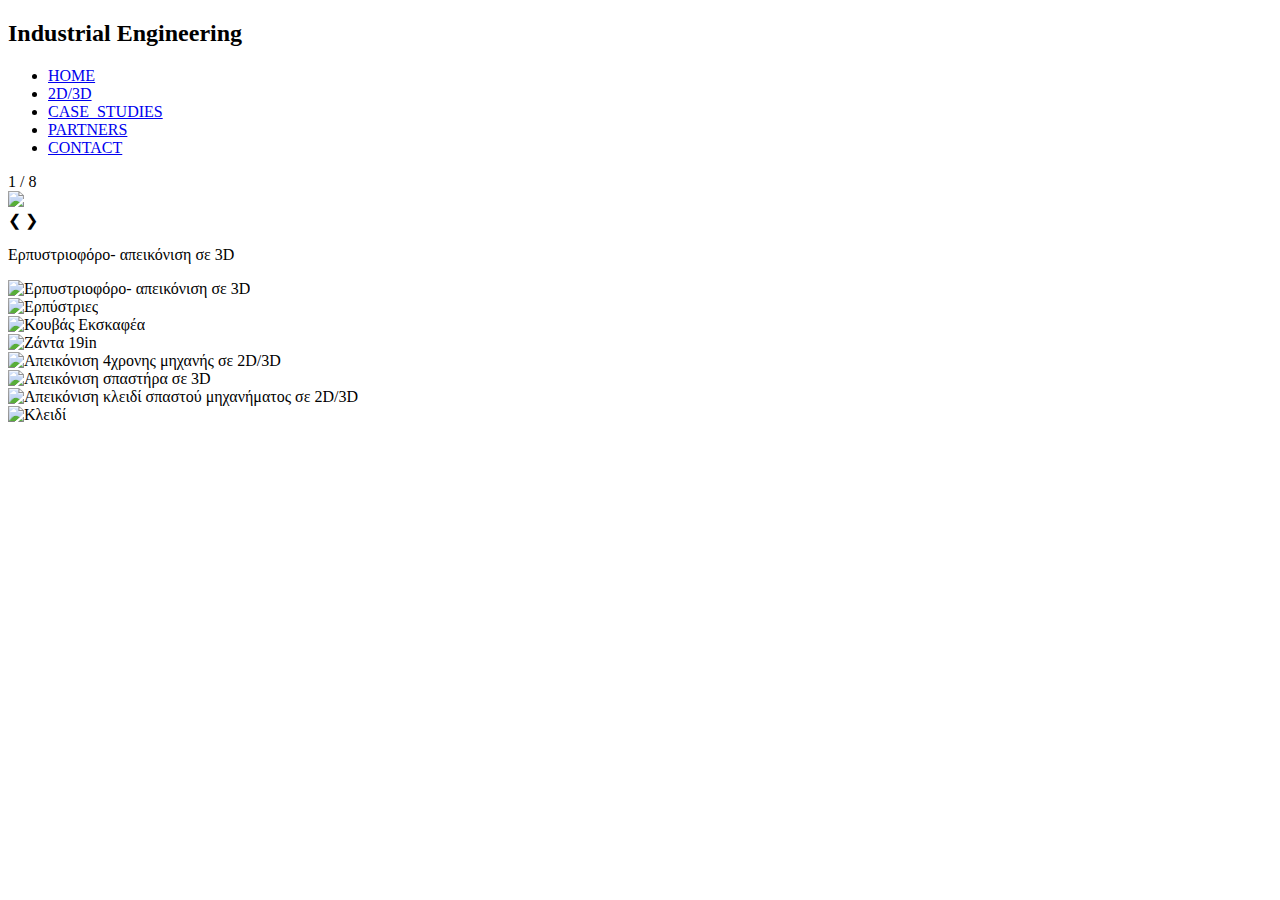
==== 2D-3D.html @ 6d22808a "Update 2D-3D.html" ====
﻿<!DOCTYPE html>
<html lang="en">
<head>
    <title>George Karaiskos- Mechanical Engineering </title>
    <link rel="stylesheet" href="css/2D-3D.css">
</head>
<body>

    <div class="main">
        <div class="navbar">
            <div class="icon">
                <h2 class="logo">Industrial Engineering</h2>
            </div>

            <div class="menu">
                <ul>
                    <li><a href="index.html">HOME</a></li>
                    <li><a href="2D-3D.html">2D/3D</a></li>
                    <li><a href="CaseStudy.html">CASE_STUDIES</a></li>
                    <li><a href="Partners.html"> PARTNERS</a></li>
                    <li><a href="contact.html">CONTACT</a></li>
                </ul>
            </div>


        
        </div>
    

                <div class="container">
                    <div class="mySlides">
                        <div class="numbertext">1 / 8</div>
                        <img src="css/2.jpg" style="width:100%">
                    </div>

                    <div class="mySlides">
                        <div class="numbertext">2 / 8</div>
                        <img src="css/3.jpg" style="width:100%">
                    </div>

                    <div class="mySlides">
                        <div class="numbertext">3 / 8</div>
                        <img src="css/4.jpg" style="width:100%">
                    </div>

                    <div class="mySlides">
                        <div class="numbertext">4 / 8</div>
                        <img src="css/6.jpg" style="width:100%">
                    </div>


                    <div class="mySlides">
                        <div class="numbertext">5 / 8</div>
                        <img src="css/7.JPG" style="width:100%">
                    </div>

                    <div class="mySlides">
                        <div class="numbertext">6 / 8</div>
                        <img src="css/8.jpg" style="width:100%">
                    </div>

                    <div class="mySlides">
                        <div class="numbertext">7 / 8</div>
                        <img src="css/9.jpg" style="width:100%">
                    </div>

                    <div class="mySlides">
                        <div class="numbertext">8 / 8</div>
                        <img src="css/10.jpg" style="width:100%">
                    </div>

                    <a class="prev" onclick="plusSlides(-1)">❮</a>
                    <a class="next" onclick="plusSlides(1)">❯</a>

                    <div class="caption-container">
                        <p id="caption"></p>
                    </div>

                    <div class="row">
                        <div class="column">
                            <img class="demo cursor" src="css/2.jpg" style="width:100%" onclick="currentSlide(1)" alt="Ερπυστριοφόρο- απεικόνιση σε 3D">
                        </div>
                        <div class="column">
                            <img class="demo cursor" src="css/3.jpg" style="width:100%" onclick="currentSlide(2)" alt="Ερπύστριες">
                        </div>
                        <div class="column">
                            <img class="demo cursor" src="css/4.jpg" style="width:100%" onclick="currentSlide(3)" alt="Κουβάς Εκσκαφέα">
                        </div>
                        <div class="column">
                            <img class="demo cursor" src="css/6.jpg" style="width:100%" onclick="currentSlide(4)" alt="Ζάντα 19in">
                        </div>
                        <div class="column">
                            <img class="demo cursor" src="css/7.jpg" style="width:100%" onclick="currentSlide(5)" alt="Απεικόνιση 4χρονης μηχανής σε 2D/3D">
                        </div>
                        <div class="column">
                            <img class="demo cursor" src="css/8.jpg" style="width:100%" onclick="currentSlide(6)" alt="Απεικόνιση σπαστήρα σε 3D">
                        </div>
                        <div class="column">
                            <img class="demo cursor" src="css/9.jpg" style="width:100%" onclick="currentSlide(7)" alt="Απεικόνιση κλειδί σπαστού μηχανήματος σε 2D/3D">
                        </div>
                        <div class="column">
                            <img class="demo cursor" src="css/10.jpg" style="width:100%" onclick="currentSlide(8)" alt="Κλειδί">
                        </div>
                    </div>
                </div>

                <script>
                    let slideIndex = 1;
                    showSlides(slideIndex);

                    function plusSlides(n) {
                        showSlides(slideIndex += n);
                    }

                    function currentSlide(n) {
                        showSlides(slideIndex = n);
                    }

                    function showSlides(n) {
                        let i;
                        let slides = document.getElementsByClassName("mySlides");
                        let dots = document.getElementsByClassName("demo");
                        let captionText = document.getElementById("caption");
                        if (n > slides.length) { slideIndex = 1 }
                        if (n < 1) { slideIndex = slides.length }
                        for (i = 0; i < slides.length; i++) {
                            slides[i].style.display = "none";
                        }
                        for (i = 0; i < dots.length; i++) {
                            dots[i].className = dots[i].className.replace(" active", "");
                        }
                        slides[slideIndex - 1].style.display = "block";
                        dots[slideIndex - 1].className += " active";
                        captionText.innerHTML = dots[slideIndex - 1].alt;
                    }
                </script>
               






            
</html>
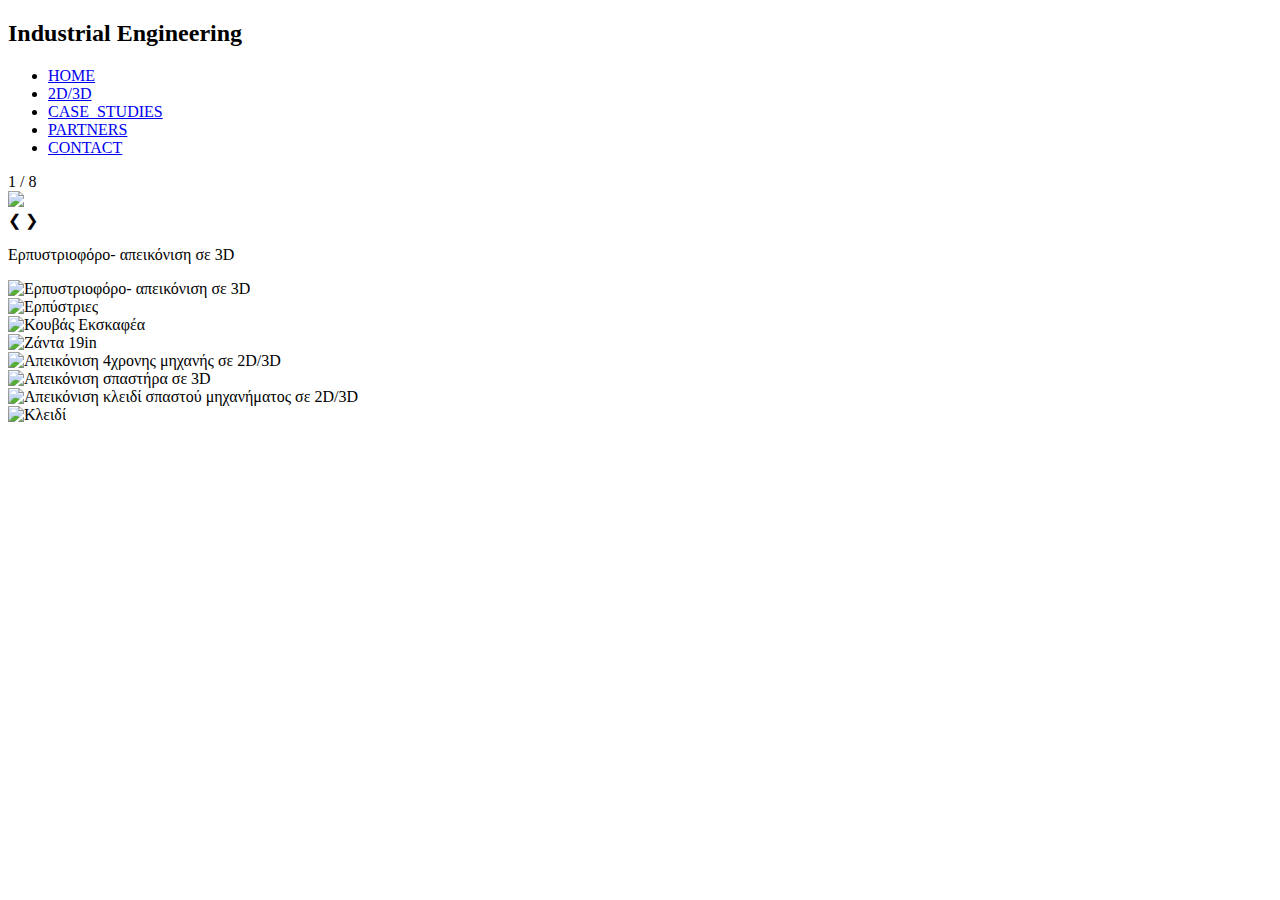
==== commit 8287fcaf: "Update 2D-3D.html" ====
--- a/2D-3D.html
+++ b/2D-3D.html
@@ -3,6 +3,7 @@
 <head>
     <title>George Karaiskos- Mechanical Engineering </title>
     <link rel="stylesheet" href="css/2D-3D.css">
+    <meta name="viewport"content="width=device-width,initial-scale=1.0">
 </head>
 <body>
 
@@ -61,12 +62,12 @@
 
                     <div class="mySlides">
                         <div class="numbertext">7 / 8</div>
-                        <img src="css/9.jpg" style="width:100%">
+                        <img src="css/9.JPG" style="width:100%">
                     </div>
 
                     <div class="mySlides">
                         <div class="numbertext">8 / 8</div>
-                        <img src="css/10.jpg" style="width:100%">
+                        <img src="css/10.JPG" style="width:100%">
                     </div>
 
                     <a class="prev" onclick="plusSlides(-1)">❮</a>
@@ -90,16 +91,16 @@
                             <img class="demo cursor" src="css/6.jpg" style="width:100%" onclick="currentSlide(4)" alt="Ζάντα 19in">
                         </div>
                         <div class="column">
-                            <img class="demo cursor" src="css/7.jpg" style="width:100%" onclick="currentSlide(5)" alt="Απεικόνιση 4χρονης μηχανής σε 2D/3D">
+                            <img class="demo cursor" src="css/7.JPG" style="width:100%" onclick="currentSlide(5)" alt="Απεικόνιση 4χρονης μηχανής σε 2D/3D">
                         </div>
                         <div class="column">
                             <img class="demo cursor" src="css/8.jpg" style="width:100%" onclick="currentSlide(6)" alt="Απεικόνιση σπαστήρα σε 3D">
                         </div>
                         <div class="column">
-                            <img class="demo cursor" src="css/9.jpg" style="width:100%" onclick="currentSlide(7)" alt="Απεικόνιση κλειδί σπαστού μηχανήματος σε 2D/3D">
+                            <img class="demo cursor" src="css/9.JPG" style="width:100%" onclick="currentSlide(7)" alt="Απεικόνιση κλειδί σπαστού μηχανήματος σε 2D/3D">
                         </div>
                         <div class="column">
-                            <img class="demo cursor" src="css/10.jpg" style="width:100%" onclick="currentSlide(8)" alt="Κλειδί">
+                            <img class="demo cursor" src="css/10.JPG" style="width:100%" onclick="currentSlide(8)" alt="Κλειδί">
                         </div>
                     </div>
                 </div>
